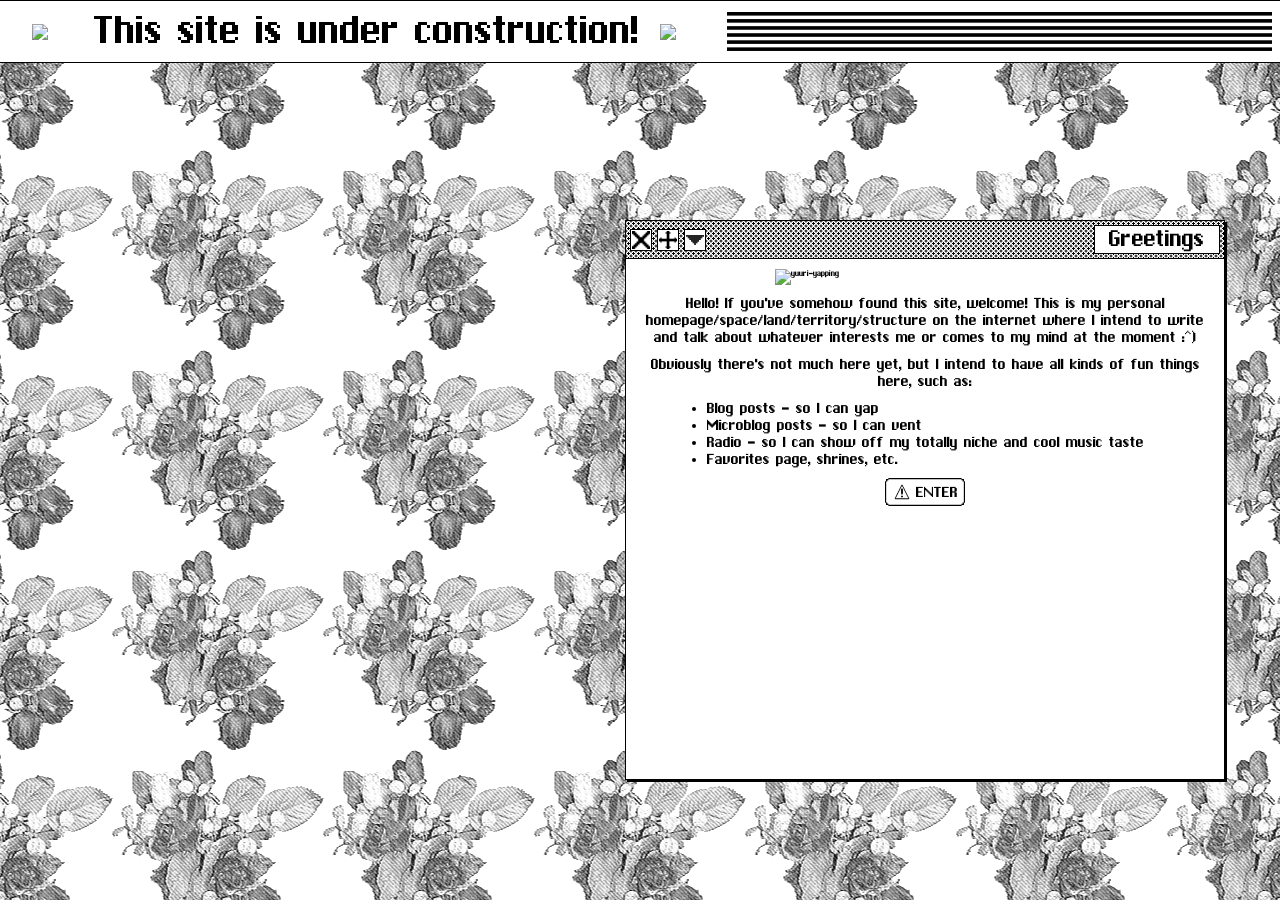
==== src/index.html @ 46a29c41 "Move logic to own file; Change file structure" ====
<!DOCTYPE html>
<html lang="en">
 <head>
  <meta charset="utf-8" />
  <meta name="viewport" content="width=device-width,initial-scale=1" />
  <meta 
   name="description" 
   content="Snibbening&#39;s own personal homepage&#47;website" 
  />
  <link rel="stylesheet" type="text/css" href="index.css" />
  <script type="module" src="./pages/Home/HomePage.js" defer></script>
 </head>
 <body>
  <home-page></home-page>
 </body> 
</html>
---- src/index.css ----
/* VARIABLES */
:root {
  --background-color: #ffffff;
  --foreground-color: #000000;
  --accent-color: #EFEFEF;
}

/* RESET */
*, 
*::before, 
*::after {
  box-sizing: border-box;
}

*{
  margin: 0;
  padding: 0;
  font: inherit;
}

@font-face {
  font-family: ChiKareGo;
  src: url(./assets/fonts/ChiKareGo.ttf);
}

html {
  color-scheme: light dark;
  font-family: ChiKareGo;
  font-size: 10px;
}

body {
  min-height: 100vh;
  margin: 0;
  background-color: var(--background-color);
  background-image: url("./assets/images/v08-bg-rose.png");
  background-repeat: repeat;
  background-attachment: fixed;
  background-position: center;
  color: var(--foreground-color);
  overflow: hidden;
}

img, 
picture, 
svg, 
video {
  display: block;
  width: 100%;
}

ul,
ol {
  font-size: 1.8em;
}

a {
  text-decoration: none;
}

p {
  font-size: 1.8em;
  text-wrap: auto;
}
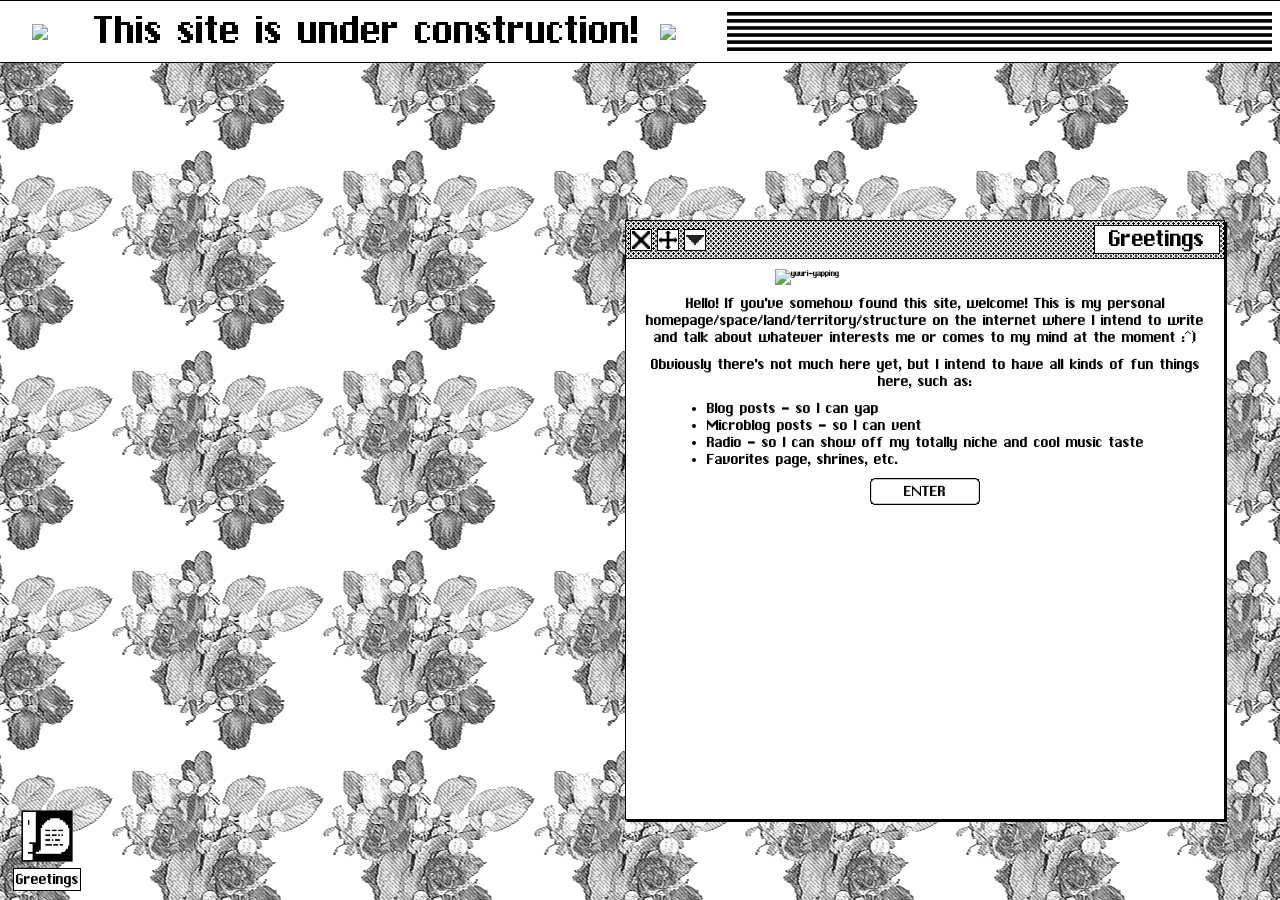
==== commit 4b894336: "Client-side routing" ====
--- a/src/index.html
+++ b/src/index.html
@@ -8,9 +8,9 @@
    content="Snibbening&#39;s own personal homepage&#47;website" 
   />
   <link rel="stylesheet" type="text/css" href="index.css" />
-  <script type="module" src="./pages/Home/HomePage.js" defer></script>
  </head>
  <body>
-  <home-page></home-page>
+  <root></root>
+  <script type="module" src="./main.js"></script>
  </body> 
 </html>
--- a/src/index.css
+++ b/src/index.css
@@ -59,6 +59,6 @@
 }
 
 p {
-  font-size: 1.8em;
+  font-size: 1.8rem;
   text-wrap: auto;
 }
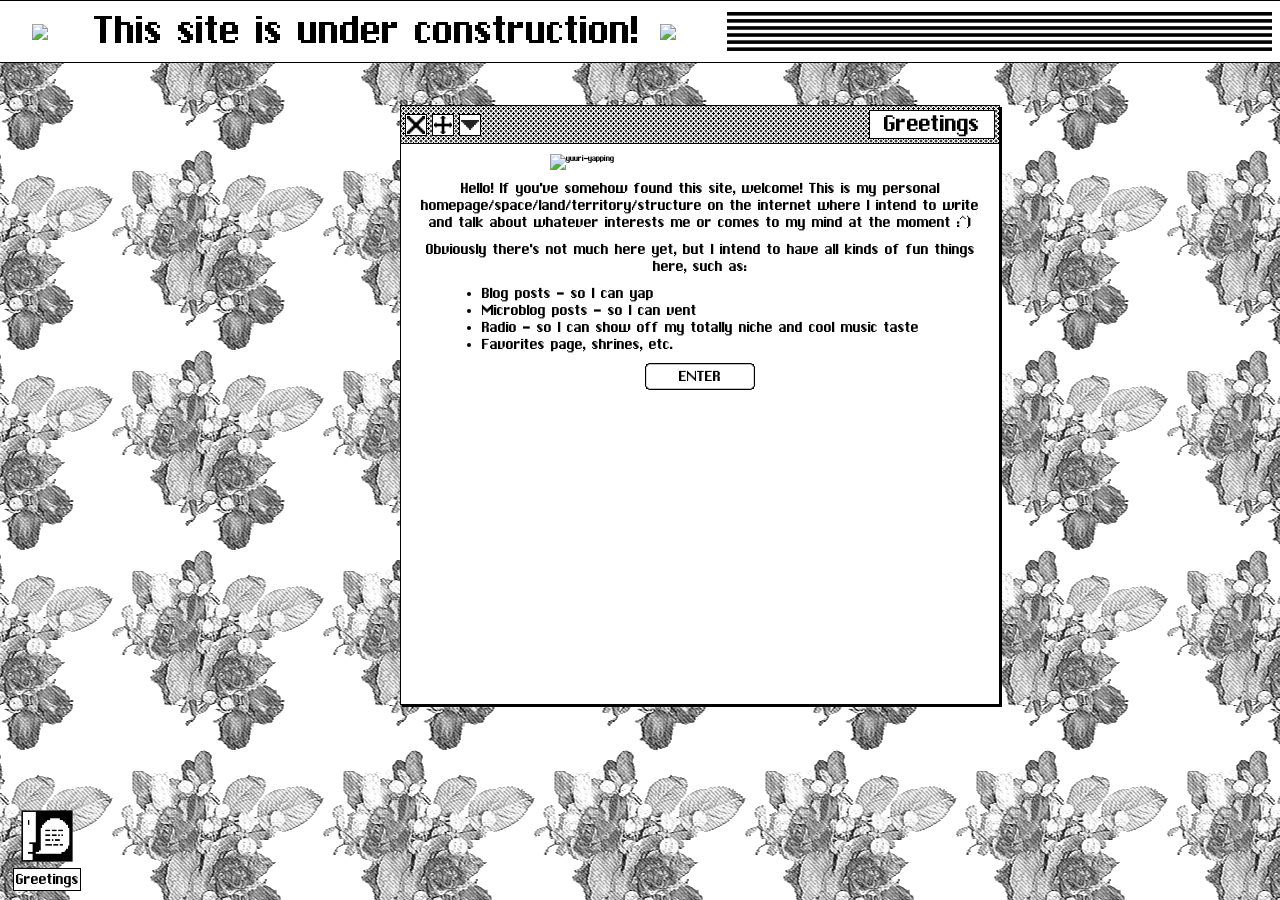
==== commit 5e7ac822: "Moving to using just html files" ====
--- a/src/index.html
+++ b/src/index.html
@@ -12,5 +12,6 @@
  <body>
   <root></root>
   <script type="module" src="./main.js"></script>
+  <script type="module" src="./apis/fetchBlogContent.js"></script>
  </body> 
 </html>
--- a/src/index.css
+++ b/src/index.css
@@ -3,6 +3,7 @@
   --background-color: #ffffff;
   --foreground-color: #000000;
   --accent-color: #EFEFEF;
+  --unfocused: #b5b5b5;
 }
 
 /* RESET */
@@ -10,6 +11,36 @@
 *::before, 
 *::after {
   box-sizing: border-box;
+}
+
+::-webkit-scrollbar {
+  background-color: var(--foreground-color);
+  width: 18px;
+}
+
+::-webkit-scrollbar-thumb {
+  background-color: var(--background-color); 
+  border: 3px solid var(--foreground-color);
+  border-right: none;
+}
+
+::-webkit-scrollbar-track {
+  background: transparent;
+}
+
+::-webkit-scrollbar-corner {
+  background: 
+    radial-gradient(
+      var(--foreground-color) 29%, 
+      transparent 16%
+    ), 
+    radial-gradient(
+      var(--foreground-color) 29%, 
+      transparent 16%
+    )
+  ; 
+  background-size: 5px 5px; 
+  background-position: 0px 0px, 2.5px 2.5px;
 }
 
 *{
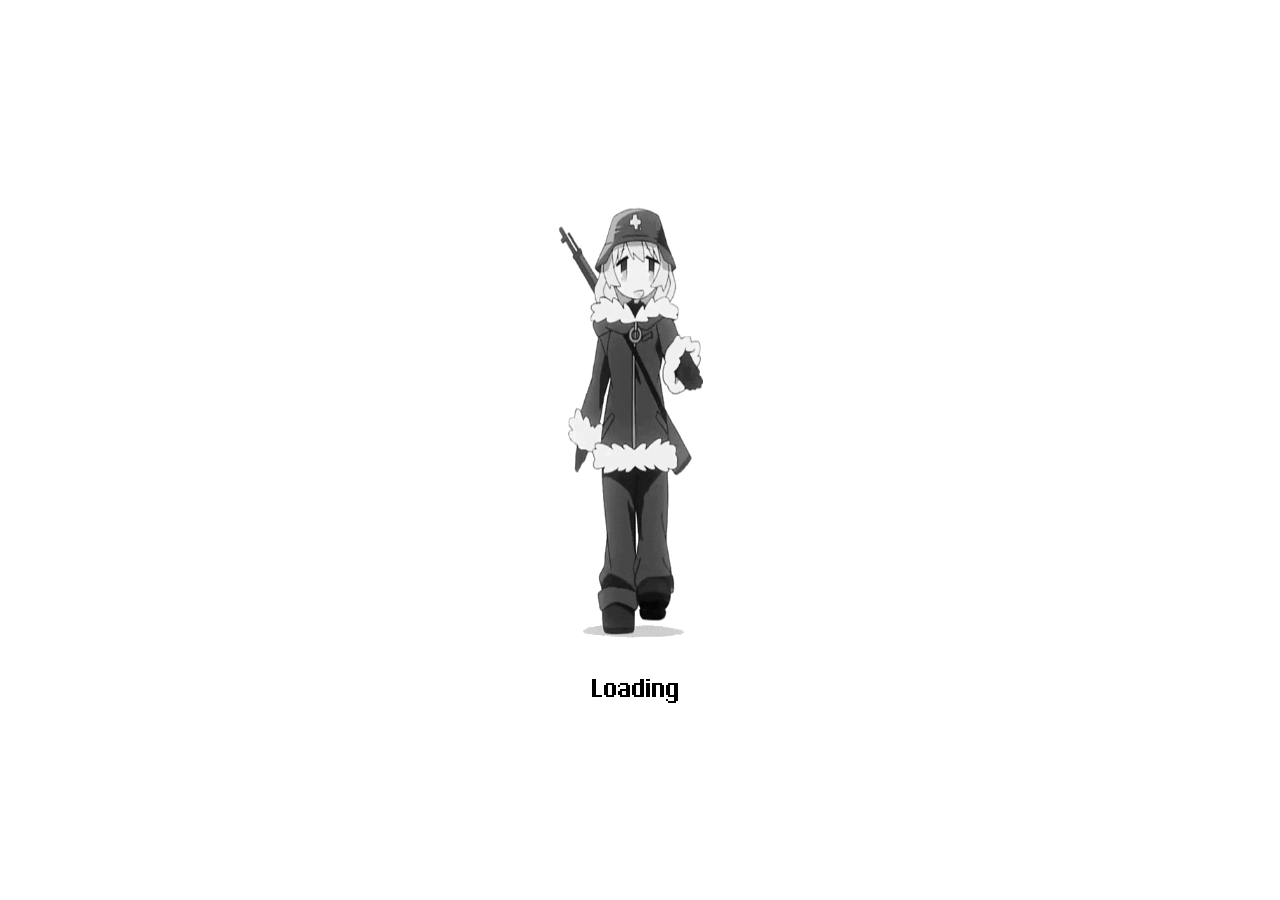
==== commit afa02355: "Looks more retro" ====
--- a/src/index.html
+++ b/src/index.html
@@ -10,7 +10,15 @@
   <link rel="stylesheet" type="text/css" href="index.css" />
  </head>
  <body>
-  <root></root>
+  <root>
+   <div class="loading">
+    <img src="./assets/gifs/yuuri-yuri13.gif" />
+    <div class="text">
+     <p>Loading</p>
+     <span class="dots"></span>
+    </div>
+   </div>
+  </root>
   <script type="module" src="./main.js"></script>
   <script type="module" src="./apis/fetchBlogContent.js"></script>
  </body> 
--- a/src/index.css
+++ b/src/index.css
@@ -87,9 +87,61 @@
 
 a {
   text-decoration: none;
+  color: var(--foreground-color);
 }
 
 p {
   font-size: 1.8rem;
   text-wrap: auto;
 }
+
+.loading {
+  width: 100vw;
+  height: 100vh;
+  background-color: var(--background-color);
+  display: flex;
+  flex-direction: column;
+  justify-content: center;
+  align-items: center;
+  gap: 3em;
+}
+
+.loading img {
+  width: 16%;
+  height: 50%;
+}
+
+.loading p {
+  font-size: 3.2rem;
+}
+
+.loading .text {
+  display: flex;
+  margin-right: 3em;
+  max-width: 0em;
+  font-size: 3.2rem;
+  text-wrap: nowrap;
+}
+
+.loading .dots::after {
+  content: "";
+  animation: dots 2s steps(1, end) infinite;
+}
+
+@keyframes dots {
+  0% {
+    content: "";
+  }
+  25% {
+    content: ".";
+  }
+  50% {
+    content: "..";
+  }
+  75% {
+    content: "...";
+  }
+  100% {
+    content: "";
+  }
+}
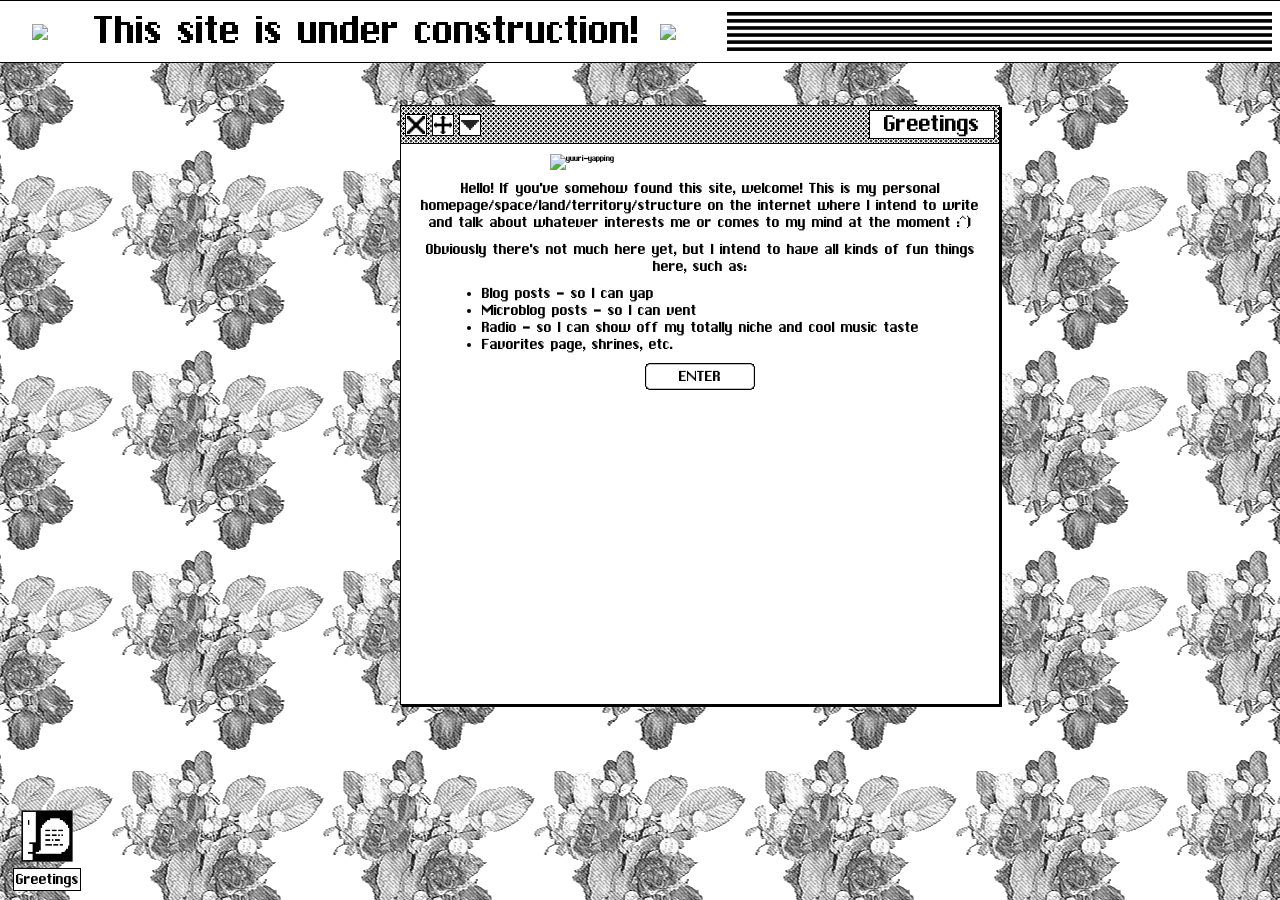
==== commit 6e464e3e: "404 page" ====
--- a/src/index.html
+++ b/src/index.html
@@ -12,7 +12,7 @@
  <body>
   <root>
    <div class="loading">
-    <img src="./assets/gifs/yuuri-yuri13.gif" />
+    <img src="./assets/gifs/yuuri-yuri13.gif" alt="Yuuri march" />
     <div class="text">
      <p>Loading</p>
      <span class="dots"></span>
--- a/src/index.css
+++ b/src/index.css
@@ -117,7 +117,7 @@
 
 .loading .text {
   display: flex;
-  margin-right: 3em;
+  margin-right: 3.2em;
   max-width: 0em;
   font-size: 3.2rem;
   text-wrap: nowrap;
